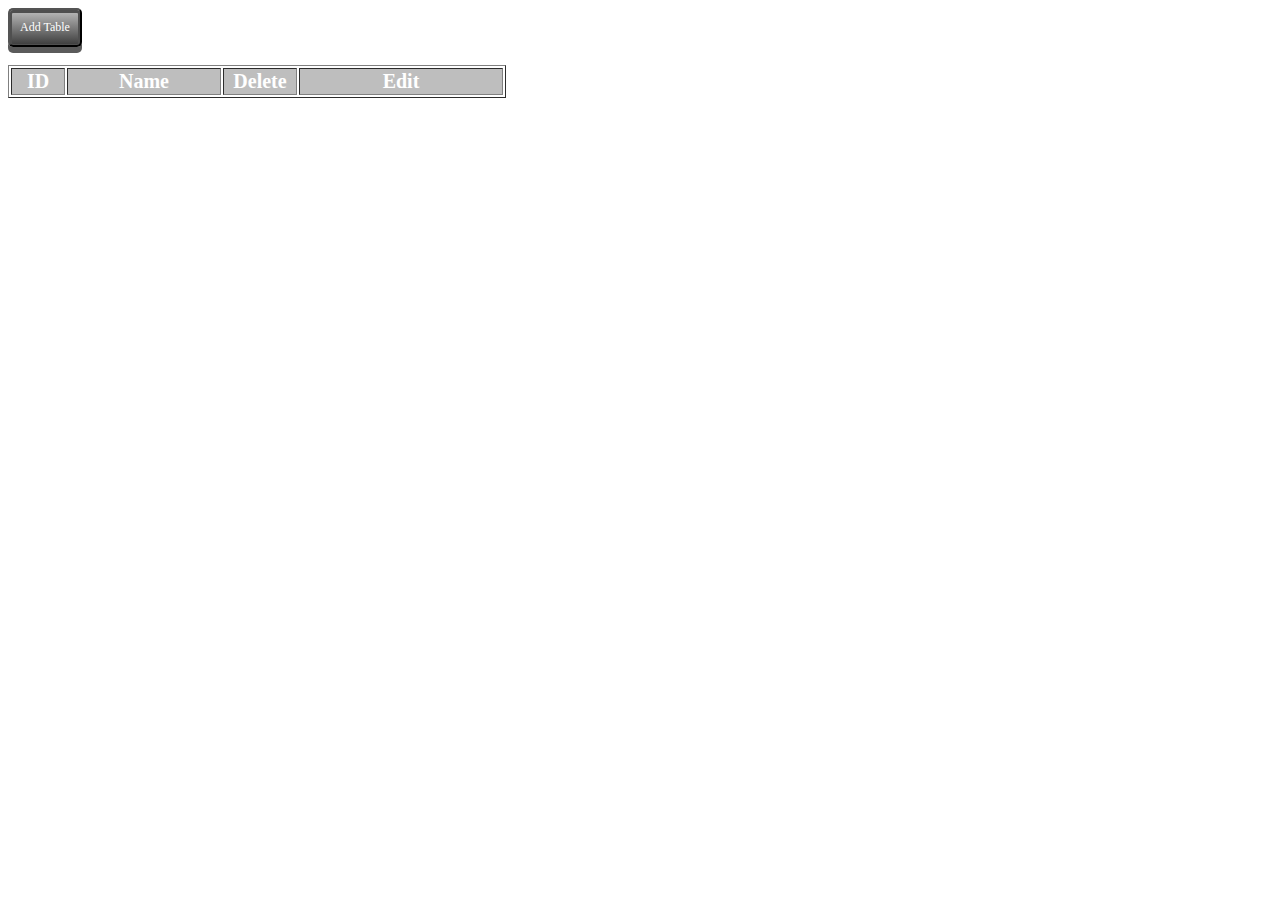
==== index.html @ d023b33f "1.Add input/span localStorage" ====
<!DOCTYPE html>
<html>

<head>
<title>homework 1</title>
<meta charset="UTF-8"/>
<script src="index.js"></script>
<link rel="stylesheet" type="text/css" href="index.css">


</head>

<body>
    
    
    <button type="button" class="TableButton" onclick="addrow()">
        Add Table
    </button><br/><br/>

   

    
        <table  class="tablecss"  id="dataTable" border="1">
            <thead  class="title">
                <tr>
                   <th class="ID">ID</th>
                   <th class="Name">Name</th>
                   <th class="Delete">Delete</th>
                   <th class="Edit">Edit</th>

                </tr>
            </thead>

            <tbody id="tbody"  class="body">
            
            </tbody>
             
        </table>

 
   
   
    
    </body>

</html>
---- index.css ----
.tablecss{
    text-align: center;
    
}

.TableButton{
    
    background-color:#3c3c3c;
	padding:10px;
	position:relative;
	font-family: 'Lobster', cursive;
	font-size:12px;
	text-decoration:none;
    color:#fff;
    /*預設由上而下漸層*/
	background: linear-gradient(bottom, #3c3c3c 	#bebebe );
	background: -o-linear-gradient( 	#3c3c3c 	#bebebe );
	background: -moz-linear-gradient(#3c3c3c 	#bebebe );
	background: -webkit-linear-gradient( #3c3c3c  	#bebebe );
	background: -ms-linear-gradient( #3c3c3c  	#bebebe);
	background: -webkit-gradient(
	linear,
	left bottom,
	left top,
	color-stop(0, #3c3c3c),
	color-stop(1,	#bebebe)
	);
    
    /*box-shadow:x y blur spread color inset*/
    /*前面加入inset 可以變成內陰影 可呈現凹入的可呈現凹入的視覺*/
	-webkit-box-shadow: inset 0px 1px 0px 2px #4f4f4f, 0px 6px 0px 	#5b5b5b;
	-moz-box-shadow: inset 0px 1px 0px 2px #4f4f4f, 0px 6px 0px 	#5b5b5b;
	-o-box-shadow: inset 0px 1px 0px 2px #4f4f4f, 0px 6px 0px 	#5b5b5b;
	box-shadow: inset 0px 1px 0px 2px #4f4f4f, 0px 6px 0px 	#5b5b5b;
	-webkit-border-radius: 5px;
	-moz-border-radius: 5px;
	-o-border-radius: 5px;
	border-radius: 5px;
   
    
}

.title{
    background-color: rgb(190,190,190);
    color: white;
    font-size: 20px;
    font-family: 'Lobster', cursive;
   
}

.ID{
    width: 50px;
   
}
.Name{
    width: 150px;
   
}

.Delete{

    width: 70px;
}

.Edit{
   
    width: 200px;
   

}
.body{
    margin:100px;
}

.deletebtn{
	color: white;
	background: rgb(157,157,157);
	box-shadow: rgb(79,79,79) 3px 3px 3px;
	border-radius: 5px;
}

.editbtn{
	   color:white;
       background:#7b7b7b;
       box-Shadow:3px 3px 3px #4f4f4f;
       border-Radius:10px;
}


.savebtn{
	        width:50px;
            height:20px;
            color:white;
            background:#eac100;
            border-Radius:5px;
            box-Shadow:3px 3px 3px #bebebe;
   
}

.cancelbtn{
           color:white;
           background:#ff5809;
           width:70px;
           height:20px;
           border-Radius:70%;
           margin-Left:10px;
}
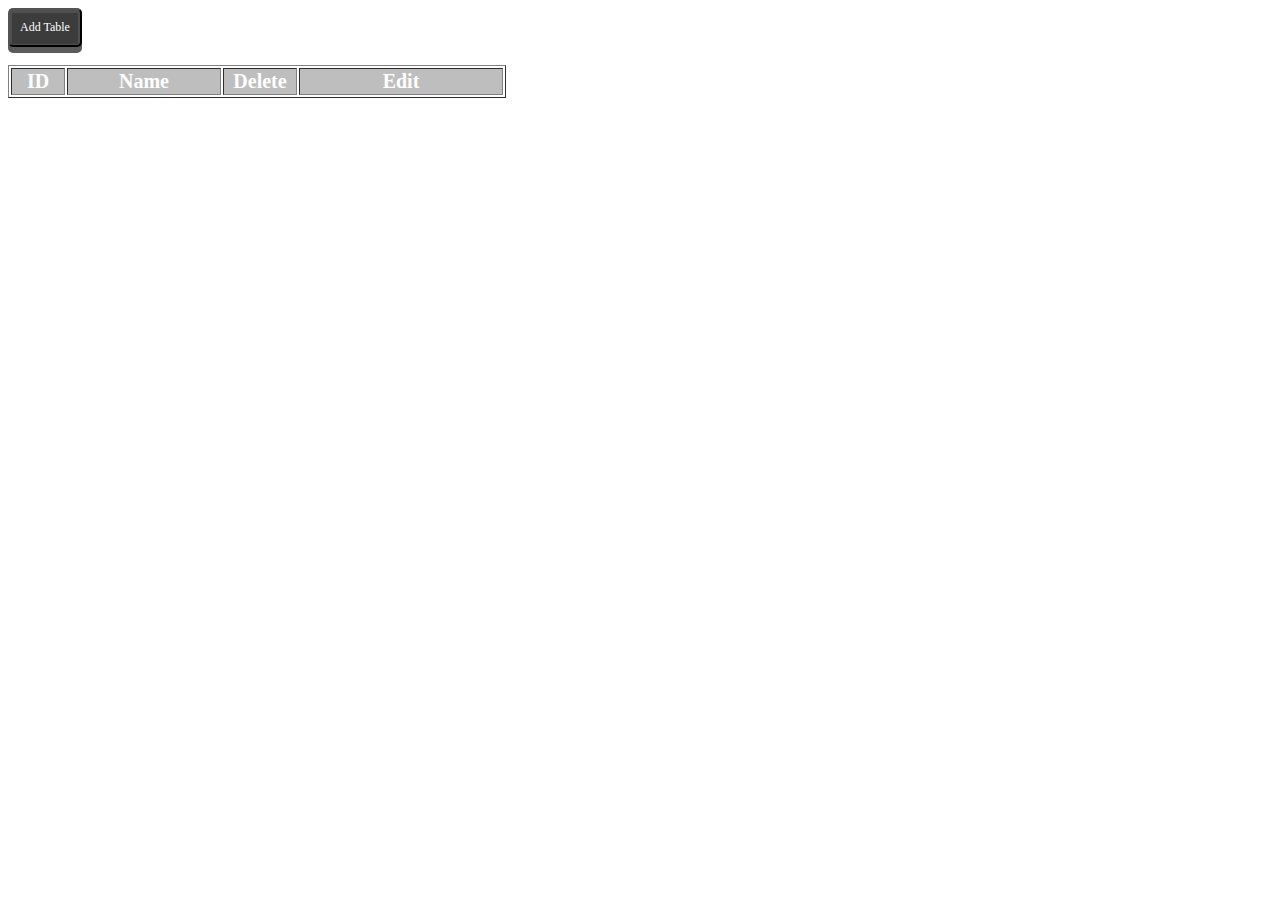
==== commit a36cd3c8: "1.addClass/removeClass 2.improve delete button" ====
--- a/index.html
+++ b/index.html
@@ -4,43 +4,31 @@
 <head>
 <title>homework 1</title>
 <meta charset="UTF-8"/>
+<script src="https://ajax.googleapis.com/ajax/libs/jquery/3.3.1/jquery.min.js"></script>
 <script src="index.js"></script>
 <link rel="stylesheet" type="text/css" href="index.css">
 
-
 </head>
 
-<body>
+
+<body onload="loadAll()">
     
     
-    <button type="button" class="TableButton" onclick="addrow()">
+    <button type="button" class="TableButton" onclick="addRow()">
         Add Table
     </button><br/><br/>
 
-   
-
-    
-        <table  class="tablecss"  id="dataTable" border="1">
+    <table  class="tablecss" id="dataTable" border="1">
             <thead  class="title">
                 <tr>
                    <th class="ID">ID</th>
                    <th class="Name">Name</th>
                    <th class="Delete">Delete</th>
                    <th class="Edit">Edit</th>
-
                 </tr>
             </thead>
-
             <tbody id="tbody"  class="body">
-            
-            </tbody>
-             
+            </tbody>   
         </table>
-
- 
-   
-   
-    
     </body>
-
 </html>
--- a/index.css
+++ b/index.css
@@ -1,10 +1,7 @@
 .tablecss{
     text-align: center;
-    
-}
-
+}	
 .TableButton{
-    
     background-color:#3c3c3c;
 	padding:10px;
 	position:relative;
@@ -12,7 +9,7 @@
 	font-size:12px;
 	text-decoration:none;
     color:#fff;
-    /*預設由上而下漸層*/
+    /*預設由上而下漸層*
 	background: linear-gradient(bottom, #3c3c3c 	#bebebe );
 	background: -o-linear-gradient( 	#3c3c3c 	#bebebe );
 	background: -moz-linear-gradient(#3c3c3c 	#bebebe );
@@ -25,7 +22,6 @@
 	color-stop(0, #3c3c3c),
 	color-stop(1,	#bebebe)
 	);
-    
     /*box-shadow:x y blur spread color inset*/
     /*前面加入inset 可以變成內陰影 可呈現凹入的可呈現凹入的視覺*/
 	-webkit-box-shadow: inset 0px 1px 0px 2px #4f4f4f, 0px 6px 0px 	#5b5b5b;
@@ -36,72 +32,85 @@
 	-moz-border-radius: 5px;
 	-o-border-radius: 5px;
 	border-radius: 5px;
-   
-    
 }
-
 .title{
     background-color: rgb(190,190,190);
     color: white;
     font-size: 20px;
     font-family: 'Lobster', cursive;
-   
 }
-
 .ID{
     width: 50px;
-   
 }
 .Name{
     width: 150px;
-   
 }
-
 .Delete{
-
     width: 70px;
 }
-
 .Edit{
-   
     width: 200px;
-   
-
 }
 .body{
     margin:100px;
 }
-
+.idInput{
+	border-Style:outset;
+}
 .deletebtn{
 	color: white;
 	background: rgb(157,157,157);
 	box-shadow: rgb(79,79,79) 3px 3px 3px;
 	border-radius: 5px;
 }
-
 .editbtn{
-	   color:white;
-       background:#7b7b7b;
-       box-Shadow:3px 3px 3px #4f4f4f;
-       border-Radius:10px;
+	color:white;
+    background:#7b7b7b;
+    box-Shadow:3px 3px 3px #4f4f4f;
+    border-Radius:10px;
 }
-
-
 .savebtn{
-	        width:50px;
-            height:20px;
-            color:white;
-            background:#eac100;
-            border-Radius:5px;
-            box-Shadow:3px 3px 3px #bebebe;
-   
+	width:50px;
+    height:20px;
+    color:white;
+    background:#eac100;
+    border-Radius:5px;
+    box-Shadow:3px 3px 3px #bebebe;
 }
-
 .cancelbtn{
-           color:white;
-           background:#ff5809;
-           width:70px;
-           height:20px;
-           border-Radius:70%;
-           margin-Left:10px;
+    color:white;
+    background:#ff5809;
+    width:70px;
+    height:20px;
+    border-Radius:70%;
+	margin-Left:10px;
+	box-Shadow:3px 3px 3px #bebebe;
 }
+/*Id*/
+.hide_InputIdState{
+	display:none;
+}
+.display_InputIdState{
+	border-Style:outset;
+	display:block;
+}
+.display_SpanIdState{
+	display: block;
+}
+.hide_SpanIdState{
+	display:none;
+}
+/*Name*/
+.hide_InputNameState{
+	display:none;
+}
+.display_InputNameState{
+	border-Style:outset;
+	display:block;
+}
+.display_SpanNameState{
+	display: block;
+}
+.hide_SpanNameState{
+	display:none;
+}